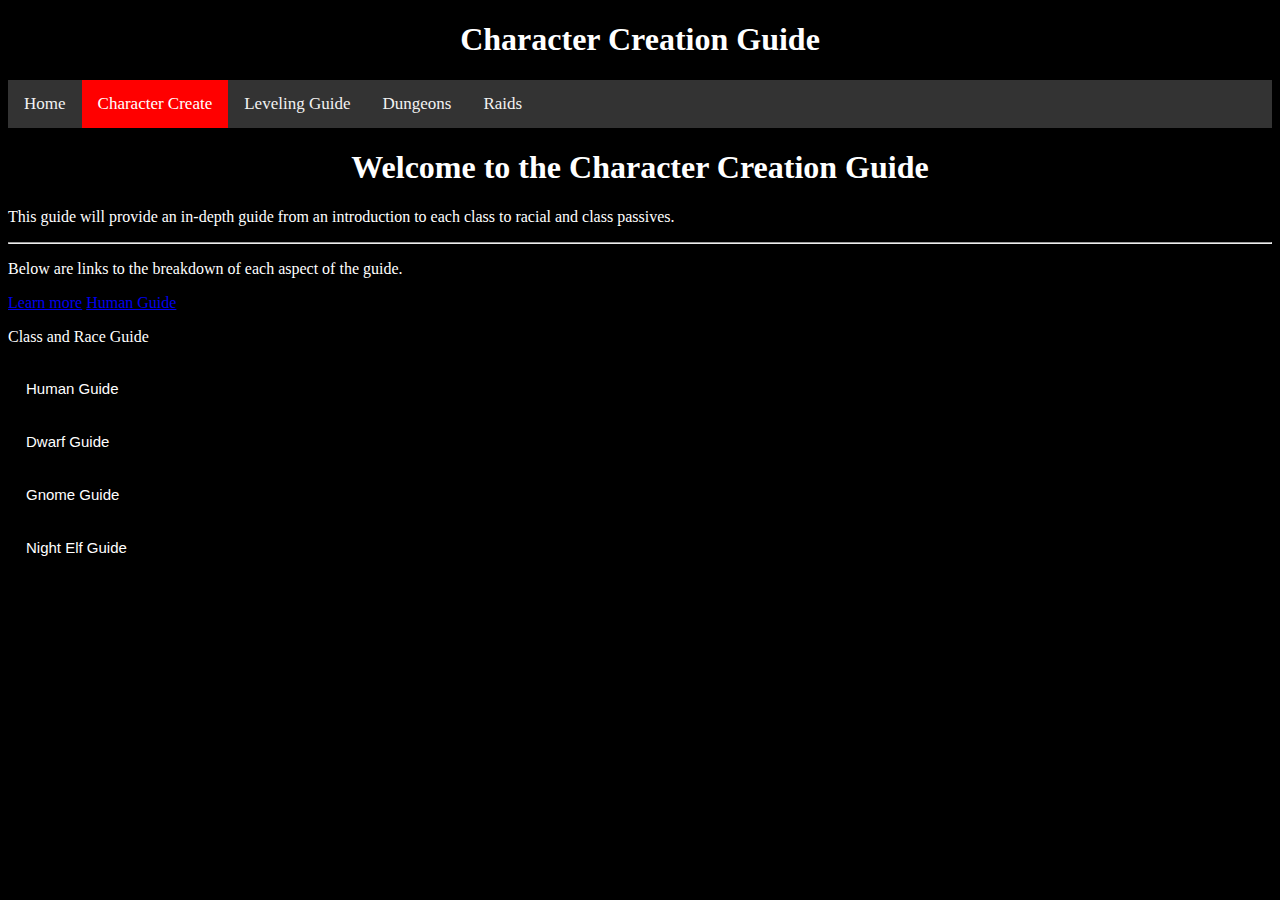
==== charCreate.html @ 5f64b7f2 "charCreate" ====
<!DOCTYPE html>
<html>
	<head>
		<title>WoW Classic Guide</title>
		<link rel="stylesheet" type="text/css" href="styles.css">
	</head>
	<h1 align="center">Character Creation Guide</h1>
	<div class="topnav">
	  <a href="index.html">Home</a>
	  <a class="active" href="charCreate.html">Character Create</a>
	  <a href="leveling_guide.html">Leveling Guide</a>
	  <a href="dungeon_guide.html">Dungeons</a>
	  <a href="raid_guide.html">Raids</a>
	</div>
	<body>
		<div class="jumbotron">
		  <h1 class="display-4" align="center">Welcome to the Character Creation Guide</h1>
		  <p class="lead">This guide will provide an in-depth guide from an introduction to each class to racial and class passives.</p>
		  <hr class="my-4">
		  <p>Below are links to the breakdown of each aspect of the guide.</p>
		  <a class="btn btn-primary btn-lg" href="#" role="button">Learn more</a>
		  <a href="#human_guide">Human Guide</a>
		</div>
		<div class="container"></div>
		<p>Class and Race Guide</p>
		<button class="collapsible">Human Guide</button>
			<div class="content">
				<div class="container">
					<p style="font-size: 120%">Here is the basic information for the human race. Including playable classes and racials.</p>
				</div>
				<div>
					<table>
						<h3>Base Stats</h3>
					  <tr>
					    <th>Class</th>
					    <th>Agility</th>
					    <th>Intellect</th>
					    <th>Spirit</th>
					    <th>Stamia</th> 
					    <th>Strength</th>
					  </tr>
					  <tr>
					    <td>Warrior</td>
					    <td>20</td>
					    <td>20</td>
					    <td>21</td>
					    <td>22</td>
					    <td>23</td>
					  </tr>
					  <tr>
					    <td>Paladin</td>
					    <td>20</td>
					    <td>20</td>
					    <td>22</td>
					    <td>22</td>
					    <td>22</td>
					  </tr>
					  <tr>
					    <td>Rogue</td>
					    <td>23</td>
					    <td>20</td>
					    <td>21</td>
					    <td>21</td>
					    <td>21</td>
					  </tr>
					  <tr>
					  	<td>Mage</td>
					  	<td>20</td>
					  	<td>23</td>
					  	<td>23</td>
					  	<td>20</td>
					  	<td>20</td>
					  </tr>
					  <tr>
					  	<td>Warlock</td>
					  	<td>20</td>
					  	<td>22</td>
					  	<td>23</td>
					  	<td>21</td>
					  	<td>20</td>
					  </tr>
					  <tr>
					  	<td>Priest</td>
					  	<td>20</td>
					  	<td>22</td>
					  	<td>24</td>
					  	<td>20</td>
					  	<td>20</td>
					  </tr>
					</table>
				</div>
			</div>
		<button class="collapsible">Dwarf Guide</button>
		<div class="content">
		  <p>ahflkdajhfljkd</p>
		</div>
		<button class="collapsible">Gnome Guide</button>
		<div class="content">
		  <p>adsjflhadfa</p>
		</div>
		<button class="collapsible">Night Elf Guide</button>
		<div class="content">
		  <p>adsjflhadfa</p>
		</div>



		<script>
		var coll = document.getElementsByClassName("collapsible");
		var i;

		for (i = 0; i < coll.length; i++) {
		  coll[i].addEventListener("click", function() {
		    this.classList.toggle("active");
		    var content = this.nextElementSibling;
		    if (content.style.maxHeight){
		      content.style.maxHeight = null;
		    } else {
		      content.style.maxHeight = content.scrollHeight + "px";
		    } 
		  });
		}
		</script>

	</body>
</html>
---- styles.css ----
body {
  background-color: black;
  color: white;
}

.topnav {
  overflow: hidden;
  background-color: #333;
}

.topnav a {
  float: left;
  color: #f2f2f2;
  text-align: center;
  padding: 14px 16px;
  text-decoration: none;
  font-size: 17px;
}

.topnav a:hover {
  background-color: #ddd;
  color: black;
}

.topnav a.active {
  /*background-color: #4CAF50;*/
  background-color: red;
  color: white;
}

.collapsible {
  background-color: black;
  color: white;
  cursor: pointer;
  padding: 18px;
  width: 100%;
  border: none;
  text-align: left;
  outline: none;
  font-size: 15px;
}

.active, .collapsible:hover {
  background-color: red;
}

.content {
  padding: 0 18px;
  max-height: 0;
  overflow: hidden;
  transition: max-height 0.2s ease-out;
  background-color: grey;
}

th, td {
  border: 1px solid black;
  padding: 15px;
}
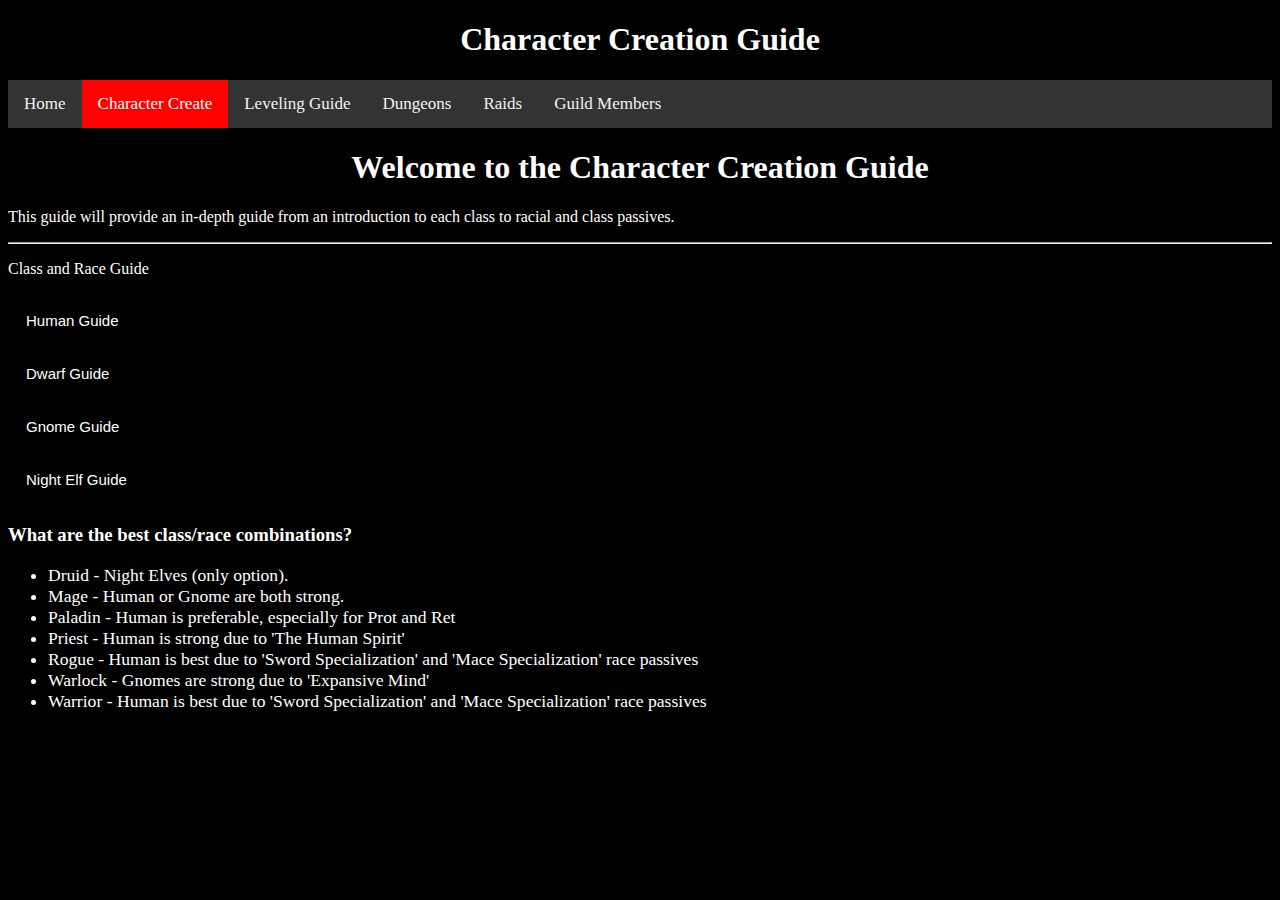
==== commit a5b91cd6: "new stuff" ====
--- a/charCreate.html
+++ b/charCreate.html
@@ -11,99 +11,268 @@
 	  <a href="leveling_guide.html">Leveling Guide</a>
 	  <a href="dungeon_guide.html">Dungeons</a>
 	  <a href="raid_guide.html">Raids</a>
+	  <a href="guild.html">Guild Members</a>
 	</div>
 	<body>
 		<div class="jumbotron">
 		  <h1 class="display-4" align="center">Welcome to the Character Creation Guide</h1>
 		  <p class="lead">This guide will provide an in-depth guide from an introduction to each class to racial and class passives.</p>
 		  <hr class="my-4">
-		  <p>Below are links to the breakdown of each aspect of the guide.</p>
-		  <a class="btn btn-primary btn-lg" href="#" role="button">Learn more</a>
-		  <a href="#human_guide">Human Guide</a>
 		</div>
-		<div class="container"></div>
-		<p>Class and Race Guide</p>
-		<button class="collapsible">Human Guide</button>
+		<div class="container">
+			<p>Class and Race Guide</p>
+			<button class="collapsible">Human Guide</button>
+				<div class="content">
+					<div class="container">
+						<p style="font-size: 120%">Here is the basic information for the Human race. Including playable classes and racials.</p>
+					</div>
+					<div>
+						<table>
+							<h3>Base Stats</h3>
+						  <tr>
+						    <th>Class</th>
+						    <th>Agility</th>
+						    <th>Intellect</th>
+						    <th>Spirit</th>
+						    <th>Stamia</th> 
+						    <th>Strength</th>
+						  </tr>
+						  <tr>
+						    <td>Warrior</td>
+						    <td>20</td>
+						    <td>20</td>
+						    <td>21</td>
+						    <td>22</td>
+						    <td>23</td>
+						  </tr>
+						  <tr>
+						    <td>Paladin</td>
+						    <td>20</td>
+						    <td>20</td>
+						    <td>22</td>
+						    <td>22</td>
+						    <td>22</td>
+						  </tr>
+						  <tr>
+						    <td>Rogue</td>
+						    <td>23</td>
+						    <td>20</td>
+						    <td>21</td>
+						    <td>21</td>
+						    <td>21</td>
+						  </tr>
+						  <tr>
+						  	<td>Mage</td>
+						  	<td>20</td>
+						  	<td>23</td>
+						  	<td>23</td>
+						  	<td>20</td>
+						  	<td>20</td>
+						  </tr>
+						  <tr>
+						  	<td>Warlock</td>
+						  	<td>20</td>
+						  	<td>22</td>
+						  	<td>23</td>
+						  	<td>21</td>
+						  	<td>20</td>
+						  </tr>
+						  <tr>
+						  	<td>Priest</td>
+						  	<td>20</td>
+						  	<td>22</td>
+						  	<td>24</td>
+						  	<td>20</td>
+						  	<td>20</td>
+						  </tr>
+						</table>
+					</div>
+					<h3>Human Passives</h3>
+					<p style="font-size: 110%"><strong>Diplomacy</strong>: Reputation gains increased by 10%. <br><strong>Mace Specialization</strong>: Skills with Maces and Two-Handed Maces increased by 5. <br><strong>Perception</strong>: Dramatically increases stealth detection for 20 sec. <br><strong>Sword Specialization</strong>: Skill with Swords and Two-Handed Swords increased by 5. <br><strong>The Human Spirit</strong>: Spirit increased by 5%.</p>
+				</div>
+			<button class="collapsible">Dwarf Guide</button>
 			<div class="content">
-				<div class="container">
-					<p style="font-size: 120%">Here is the basic information for the human race. Including playable classes and racials.</p>
+			  <p>Here is the basic information for the Dwarf race. Including playable classes and racials.</p>
+			  	<table>
+				<h3>Base Stats</h3>
+					<tr>
+						<th>Class</th>
+						<th>Agility</th>
+						<th>Intellect</th>
+						<th>Spirit</th>
+						<th>Stamia</th> 
+						<th>Strength</th>
+					</tr>
+					<tr>
+						<td>Warrior</td>
+						<td>16</td>
+						<td>19</td>
+						<td>19</td>
+						<td>25</td>
+						<td>25</td>
+					</tr>
+					<tr>
+						<td>Paladin</td>
+						<td>16</td>
+						<td>19</td>
+						<td>20</td>
+						<td>25</td>
+						<td>24</td>
+					</tr>
+					<tr>
+						<td>Rogue</td>
+						<td>19</td>
+						<td>19</td>
+						<td>19</td>
+						<td>24</td>
+						<td>23</td>
+					</tr>
+					<tr>
+						<td>Hunter</td>
+						<td>19</td>
+						<td>19</td>
+						<td>20</td>
+						<td>24</td>
+						<td>22</td>
+					</tr>
+					<tr>
+						<td>Priest</td>
+						<td>16</td>
+						<td>21</td>
+						<td>22</td>
+						<td>23</td>
+						<td>22</td>
+					</tr>
+				</table>
+				<h3>Dwarf Passives</h3>
+				<p style="font-size: 110%"><strong>Find Treasure</strong>: Allows the dwarf to sense nearby treasure, amking it appear on the minimap. <br><strong>Frost Resistance</strong>: Increases Frost Resistance by 10. <br><strong>Gun Specialization</strong>: Guns skill increased by 5. <br><strong>Stoneform</strong>: While active, grants immunity to Bleed, Poison, and Disease effects. In addition, Armor increased by 10%. <em>Lasts 8 secs.</em>
+				</p>
+			</div>
+			<button class="collapsible">Gnome Guide</button>
+			<div class="content">
+			  <p>Here is the basic information for the Gnome race. Including playable classes and racials.</p>
+			  	<table>
+				<h3>Base Stats</h3>
+					<tr>
+						<th>Class</th>
+						<th>Agility</th>
+						<th>Intellect</th>
+						<th>Spirit</th>
+						<th>Stamia</th> 
+						<th>Strength</th>
+					</tr>
+					<tr>
+						<td>Warrior</td>
+						<td>23</td>
+						<td>24</td>
+						<td>20</td>
+						<td>21</td>
+						<td>18</td>
+					</tr>
+					<tr>
+						<td>Rogue</td>
+						<td>26</td>
+						<td>24</td>
+						<td>20</td>
+						<td>20</td>
+						<td>16</td>
+					</tr>
+					<tr>
+						<td>Mage</td>
+						<td>23</td>
+						<td>27</td>
+						<td>22</td>
+						<td>19</td>
+						<td>15</td>
+					</tr>
+					<tr>
+						<td>Warlock</td>
+						<td>23</td>
+						<td>26</td>
+						<td>22</td>
+						<td>20</td>
+						<td>15</td>
+					</tr>
+				</table>
+				<h3>Gnome Racials</h3>
+				<p style="font-size: 110%"><strong>Arcane Resistance</strong>: Arcane Resistance increased. <br><strong>Expansive Mind</strong>: Intelligence increased by 5%. <br><strong>Engineering Specialization</strong>: Engineering skill increased by 15. <br><strong>Escape Artist</strong>: Escape the effects of any immobilization or movement speed reduction effect.
+				</p>	
+			</div>
+			<button class="collapsible">Night Elf Guide</button>
+			<div class="content">
+			  <p>Here is the basic information for the Night Elf race. Including playable classes and racials.</p>
+			  	<table>
+				<h3>Base Stats</h3>
+					<tr>
+						<th>Class</th>
+						<th>Agility</th>
+						<th>Intellect</th>
+						<th>Spirit</th>
+						<th>Stamia</th> 
+						<th>Strength</th>
+					</tr>
+					<tr>
+						<td>Warrior</td>
+						<td>25</td>
+						<td>20</td>
+						<td>20</td>
+						<td>21</td>
+						<td>20</td>
+					</tr>
+					<tr>
+						<td>Rogue</td>
+						<td>28</td>
+						<td>20</td>
+						<td>20</td>
+						<td>20</td>
+						<td>18</td>
+					</tr>
+					<tr>
+						<td>Hunter</td>
+						<td>28</td>
+						<td>20</td>
+						<td>21</td>
+						<td>20</td>
+						<td>17</td>
+					</tr>
+					<tr>
+						<td>Druid</td>
+						<td>25</td>
+						<td>22</td>
+						<td>22</td>
+						<td>19</td>
+						<td>18</td>
+					</tr>
+					<tr>
+						<td>Priest</td>
+						<td>25</td>
+						<td>22</td>
+						<td>23</td>
+						<td>19</td>
+						<td>17</td>
+					</tr>
+				</table>
+				<h3>Night Elf Racials</h3>
+				<p style="font-size: 110%"><strong>Nature Resistance</strong>: Nature Resistance increased by 10. <br><strong>Wisp Spirit</strong>: Transform into a wisp upon death, increasing movement speed by 50%. <br><strong>Quickness</strong>: Dodge chance increased by 1%. <br><strong>Shadowmeld</strong>: Active to slip into the shadows, reducing the chance for enemies to detect your presence. <em>Lasts until cancelled or upon moving</em> Night Elf roues and druids with <em>Shadowmeld</em> are more difficult to detect while stealthed or prowling.
+				</p>
+			</div>
+			<div class="row">
+				<div class="col-sm-6">
+					<h3>What are the best class/race combinations?</h3>
 				</div>
-				<div>
-					<table>
-						<h3>Base Stats</h3>
-					  <tr>
-					    <th>Class</th>
-					    <th>Agility</th>
-					    <th>Intellect</th>
-					    <th>Spirit</th>
-					    <th>Stamia</th> 
-					    <th>Strength</th>
-					  </tr>
-					  <tr>
-					    <td>Warrior</td>
-					    <td>20</td>
-					    <td>20</td>
-					    <td>21</td>
-					    <td>22</td>
-					    <td>23</td>
-					  </tr>
-					  <tr>
-					    <td>Paladin</td>
-					    <td>20</td>
-					    <td>20</td>
-					    <td>22</td>
-					    <td>22</td>
-					    <td>22</td>
-					  </tr>
-					  <tr>
-					    <td>Rogue</td>
-					    <td>23</td>
-					    <td>20</td>
-					    <td>21</td>
-					    <td>21</td>
-					    <td>21</td>
-					  </tr>
-					  <tr>
-					  	<td>Mage</td>
-					  	<td>20</td>
-					  	<td>23</td>
-					  	<td>23</td>
-					  	<td>20</td>
-					  	<td>20</td>
-					  </tr>
-					  <tr>
-					  	<td>Warlock</td>
-					  	<td>20</td>
-					  	<td>22</td>
-					  	<td>23</td>
-					  	<td>21</td>
-					  	<td>20</td>
-					  </tr>
-					  <tr>
-					  	<td>Priest</td>
-					  	<td>20</td>
-					  	<td>22</td>
-					  	<td>24</td>
-					  	<td>20</td>
-					  	<td>20</td>
-					  </tr>
-					</table>
-				</div>
-			</div>
-		<button class="collapsible">Dwarf Guide</button>
-		<div class="content">
-		  <p>ahflkdajhfljkd</p>
-		</div>
-		<button class="collapsible">Gnome Guide</button>
-		<div class="content">
-		  <p>adsjflhadfa</p>
-		</div>
-		<button class="collapsible">Night Elf Guide</button>
-		<div class="content">
-		  <p>adsjflhadfa</p>
-		</div>
-
-
+			</div>
+			<div>
+				<ul style="font-size: 110%">
+					<li>Druid - Night Elves (only option).</li>
+					<li>Mage - Human or Gnome are both strong.</li>
+					<li>Paladin - Human is preferable, especially for Prot and Ret</li>
+					<li>Priest - Human is strong due to 'The Human Spirit'</li>
+					<li>Rogue - Human is best due to 'Sword Specialization' and 'Mace Specialization' race passives</li>
+					<li>Warlock - Gnomes are strong due to 'Expansive Mind'</li>
+					<li>Warrior - Human is best due to 'Sword Specialization' and 'Mace Specialization' race passives</li>
+				</ul>
+			</div>
+		</div>	
 
 		<script>
 		var coll = document.getElementsByClassName("collapsible");
@@ -121,6 +290,6 @@
 		  });
 		}
 		</script>
-
+		<br><br><br>
 	</body>
 </html>--- a/styles.css
+++ b/styles.css
@@ -53,6 +53,6 @@
 }
 
 th, td {
-  border: 1px solid black;
+  border: 1px solid white;
   padding: 15px;
 }